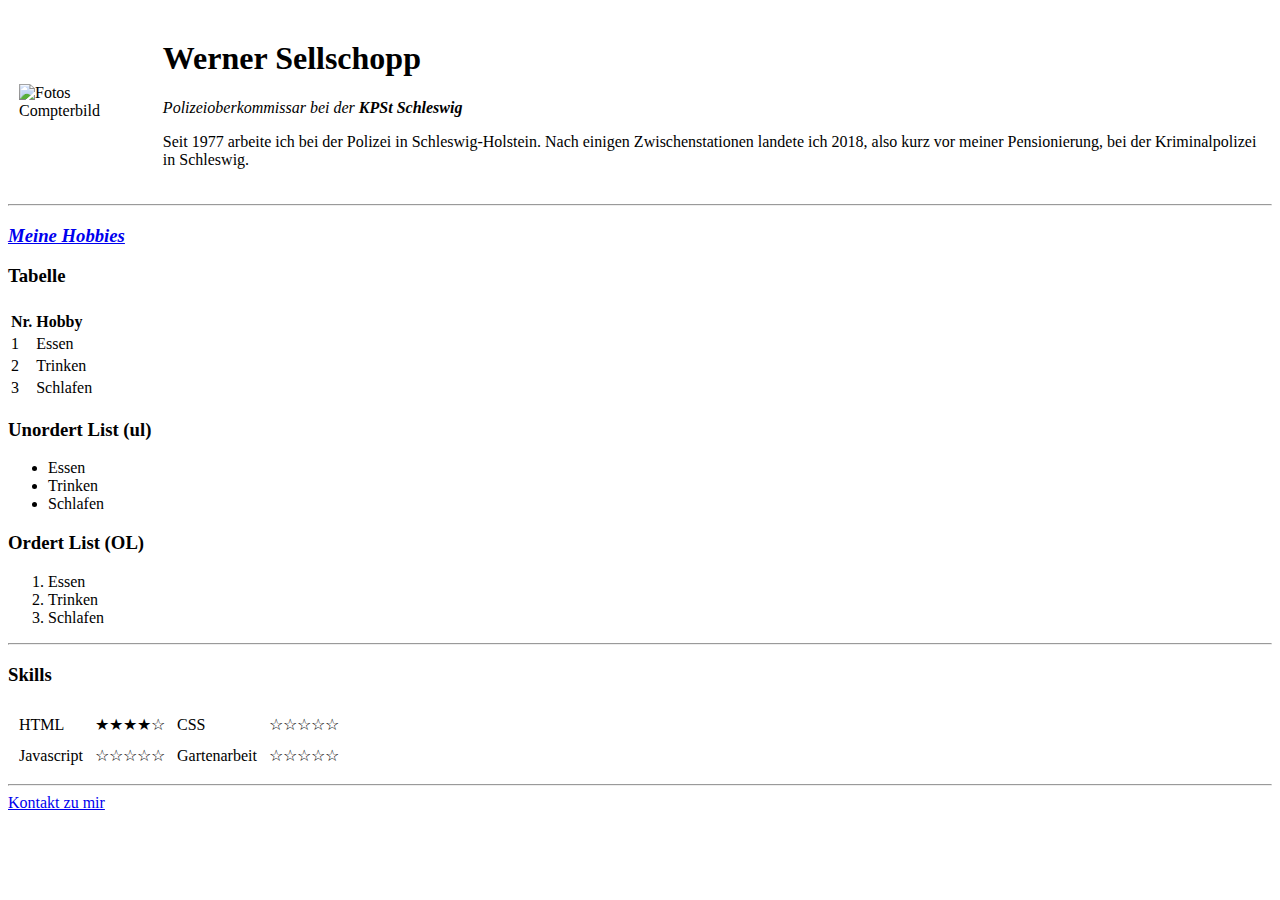
==== index.html @ 1746ba94 "Add files via upload" ====
<!DOCTYPE html>
<html lang="en">

<head>
  <meta charset="UTF-8">
  <meta name="viewport" content="width=device-width, initial-scale=1.0">
  <meta http-equiv="X-UA-Compatible" content="ie=edge">
  <meta name="author" content="Werner Sellschopp">
  </meta>
  <title>Werner´s persönliche Seite</title>
</head>

<body>
  <table cellspacing=10 px>
    <tr>
      <td> <img src="https://i.computer-bild.de/imgs/1/0/5/0/5/6/9/7/COMPUTER-BILD-658x370-fc045b7d598ede24.jpg" alt="Fotos Compterbild" width="200">
      </td>
      <td>
        <h1>Werner Sellschopp</h1>
        <p><em>Polizeioberkommissar bei der <strong>KPSt Schleswig</strong></em></p>
        <p>Seit 1977 arbeite ich bei der Polizei in Schleswig-Holstein. Nach einigen Zwischenstationen landete ich 2018, also kurz vor meiner Pensionierung, bei der Kriminalpolizei in Schleswig.</p>
      </td>
    </tr>
  </table>
  <hr>
  <a href="hobbies.html">
    <h3><em>Meine Hobbies</em></h3>
  </a>
  <h3>Tabelle</h3>
  <table>
    <thead>
      <th>
        <tr>
          <td><strong>Nr.</strong></td>
          <td><strong>Hobby</strong></td>
        </tr>
      </th>
    </thead>
    <tbody>
      <tr>
        <td>1</td>
        <td>Essen</td>
      </tr>
      <tr>
        <td>2</td>
        <td>Trinken</td>
      </tr>
      <tr>
        <td>3</td>
        <td>Schlafen</td>
      </tr>
    </tbody>
  </table>
  <h3>Unordert List (ul)</h3>
  <ul>
    <li>Essen</li>
    <li>Trinken</li>
    <li>Schlafen</li>
  </ul>
  <h3>Ordert List (OL)</h3>
  <ol>
    <li>Essen</li>
    <li>Trinken</li>
    <li>Schlafen</li>
  </ol>
  <hr>
  <h3>Skills</h3>
  <table cellspacing=10px>
    <tr>
      <td>HTML</td>
      <td>★★★★☆</td>
      <td>CSS</td>
      <td>☆☆☆☆☆</td>
    </tr>
    <tr>
      <td>Javascript</td>
      <td>☆☆☆☆☆</td>
      <td>Gartenarbeit</td>
      <td>☆☆☆☆☆</td>
    </tr>
  </table>
  <hr>
  <a href="kontakt.html">Kontakt zu mir</a>
</body>

</html>
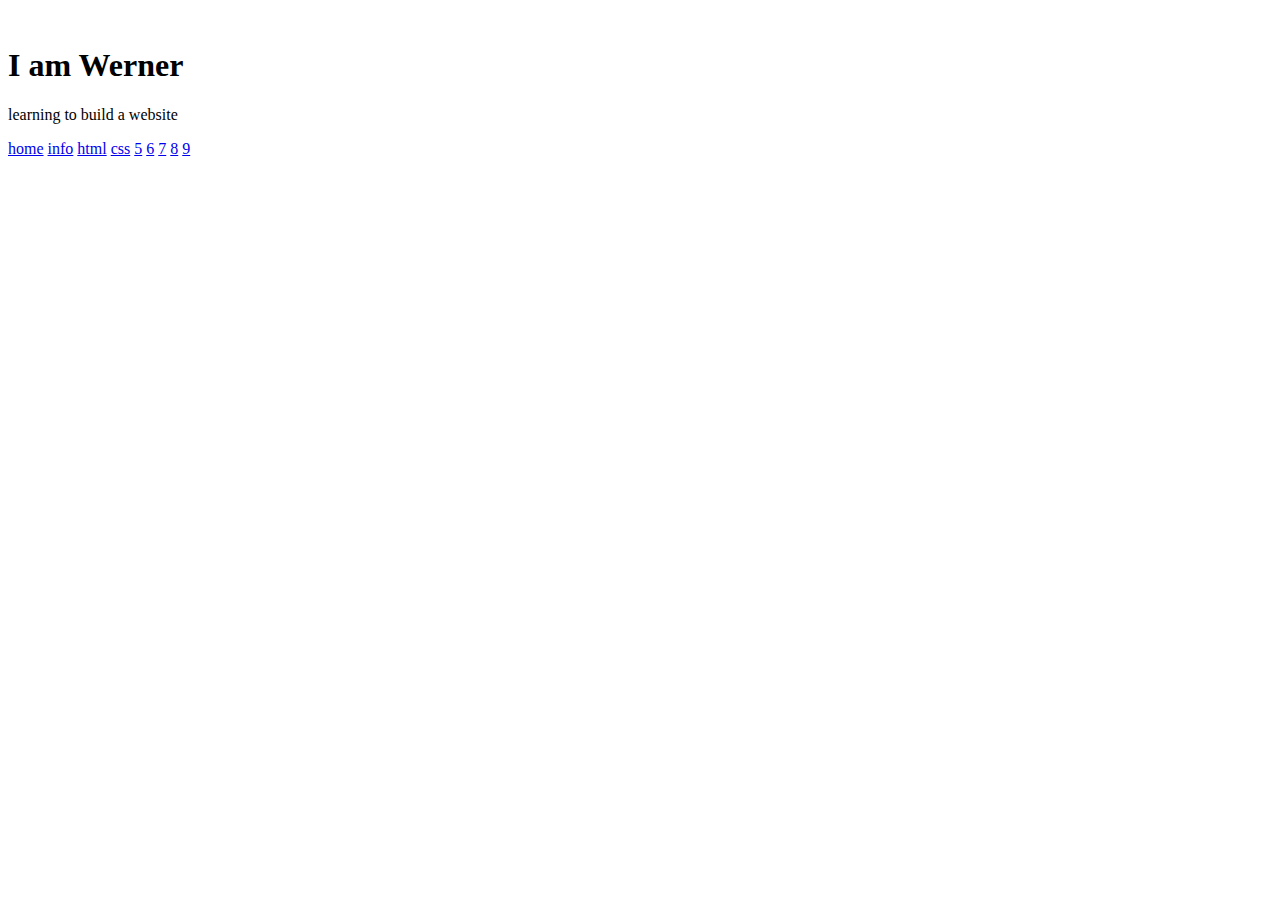
==== commit d3647ee4: "Add files via upload" ====
--- a/index.html
+++ b/index.html
@@ -1,86 +1,43 @@
 <!DOCTYPE html>
-<html lang="en">
+<html lang="de">
 
 <head>
   <meta charset="UTF-8">
   <meta name="viewport" content="width=device-width, initial-scale=1.0">
   <meta http-equiv="X-UA-Compatible" content="ie=edge">
-  <meta name="author" content="Werner Sellschopp">
-  </meta>
-  <title>Werner´s persönliche Seite</title>
+  <title>Werner Sellschopp</title>
+  <link rel="stylesheet" href="css/styles.css">
+  <link rel="icon" href="favicon.ico">
+  <link href="https://fonts.googleapis.com/css2?family=Cairo:wght@200&display=swap" rel="stylesheet">
 </head>
 
 <body>
-  <table cellspacing=10 px>
-    <tr>
-      <td> <img src="https://i.computer-bild.de/imgs/1/0/5/0/5/6/9/7/COMPUTER-BILD-658x370-fc045b7d598ede24.jpg" alt="Fotos Compterbild" width="200">
-      </td>
-      <td>
-        <h1>Werner Sellschopp</h1>
-        <p><em>Polizeioberkommissar bei der <strong>KPSt Schleswig</strong></em></p>
-        <p>Seit 1977 arbeite ich bei der Polizei in Schleswig-Holstein. Nach einigen Zwischenstationen landete ich 2018, also kurz vor meiner Pensionierung, bei der Kriminalpolizei in Schleswig.</p>
-      </td>
-    </tr>
-  </table>
-  <hr>
-  <a href="hobbies.html">
-    <h3><em>Meine Hobbies</em></h3>
-  </a>
-  <h3>Tabelle</h3>
-  <table>
-    <thead>
-      <th>
-        <tr>
-          <td><strong>Nr.</strong></td>
-          <td><strong>Hobby</strong></td>
-        </tr>
-      </th>
-    </thead>
-    <tbody>
-      <tr>
-        <td>1</td>
-        <td>Essen</td>
-      </tr>
-      <tr>
-        <td>2</td>
-        <td>Trinken</td>
-      </tr>
-      <tr>
-        <td>3</td>
-        <td>Schlafen</td>
-      </tr>
-    </tbody>
-  </table>
-  <h3>Unordert List (ul)</h3>
-  <ul>
-    <li>Essen</li>
-    <li>Trinken</li>
-    <li>Schlafen</li>
-  </ul>
-  <h3>Ordert List (OL)</h3>
-  <ol>
-    <li>Essen</li>
-    <li>Trinken</li>
-    <li>Schlafen</li>
-  </ol>
-  <hr>
-  <h3>Skills</h3>
-  <table cellspacing=10px>
-    <tr>
-      <td>HTML</td>
-      <td>★★★★☆</td>
-      <td>CSS</td>
-      <td>☆☆☆☆☆</td>
-    </tr>
-    <tr>
-      <td>Javascript</td>
-      <td>☆☆☆☆☆</td>
-      <td>Gartenarbeit</td>
-      <td>☆☆☆☆☆</td>
-    </tr>
-  </table>
-  <hr>
-  <a href="kontakt.html">Kontakt zu mir</a>
+  <div class="top-container">
+    <img id="lemon-picture" src="images/lemon.png" alt="">
+    <div class="Ueberschrift">
+      <h1>I am Werner</h1>
+      <p>learning to build a website</p>
+    </div>
+
+    <div class="middle-container">
+
+
+    </div>
+
+  </div>
+
+  <div class="bottom-container">
+      <a href="index.html" class="text-yellow home-button">home</a>
+      <a href="info.html" class="text-green info-button">info</a>
+      <a href="html.html" class="text-green html-button">html</a>
+      <a href="css.html" class="text-green css-button">css</a>
+      <a href="css.html" class="text-green five-button">5</a>
+      <a href="css.html" class="text-green six-button">6</a>
+      <a href="css.html" class="text-green seven-button">7</a>
+      <a href="css.html" class="text-green eight-button">8</a>
+      <a href="css.html" class="text-green nine-button">9</a>
+</div>
+
 </body>
 
 </html>
